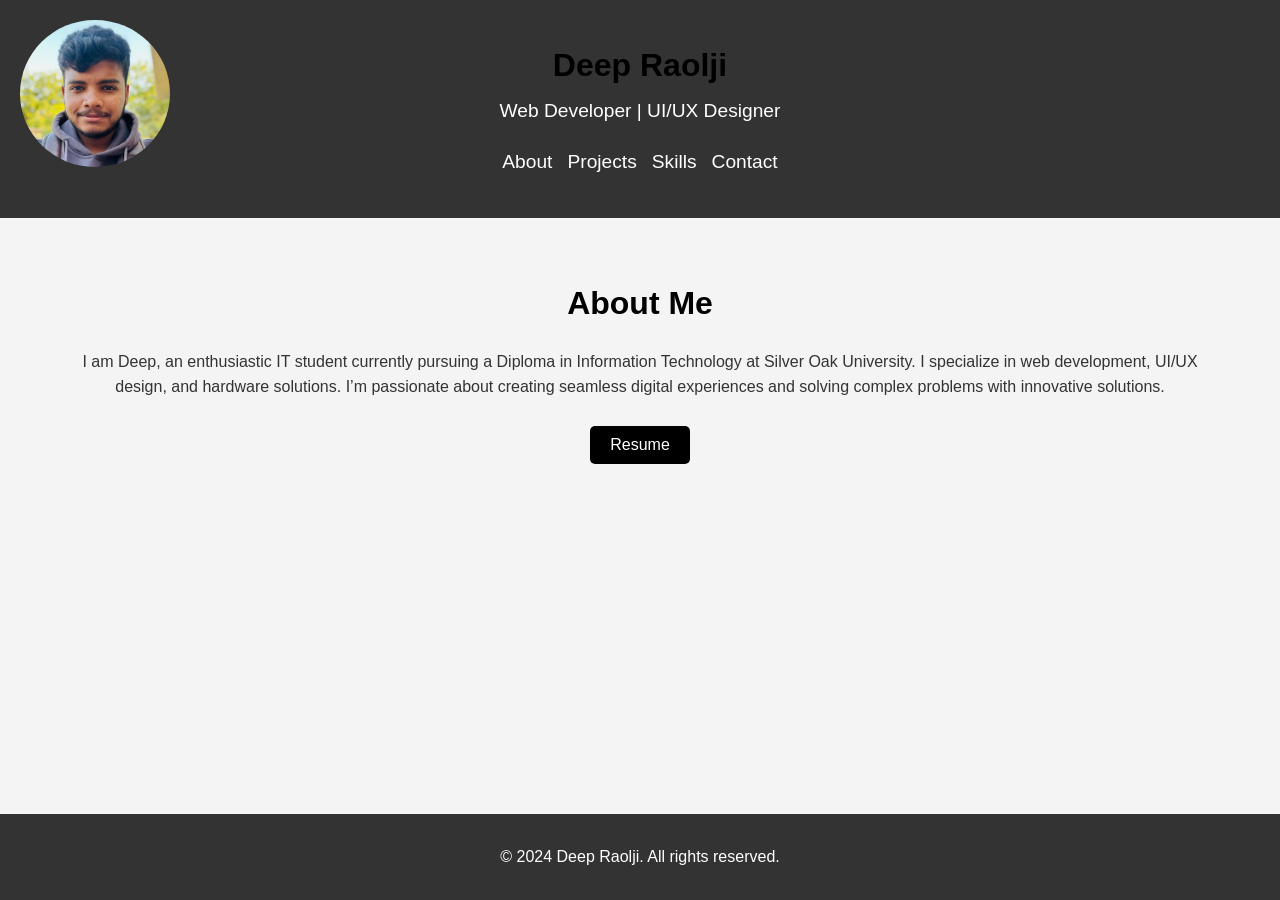
==== index.html @ 6f614ca9 "Add files via upload" ====
<!DOCTYPE html>
<html lang="en">
<head>
    <meta charset="UTF-8">
    <meta name="viewport" content="width=device-width, initial-scale=1.0">
    <meta http-equiv="X-UA-Compatible" content="ie=edge">
    <title>Deep Raolji - IT Student Portfolio</title>
    <link rel="stylesheet" href="style.css">
</head>
<body>

    <!-- Header Section -->
    <header>
        <div class="container">
            <h1>Deep Raolji</h1>
            <p>Web Developer | UI/UX Designer </p>
            <nav>
                <div id="profile-container">
                    <img id="profileImage" src="/image/Deep Raolji 01.jpg" alt="Profile Image" />
                 </div>
                 
                <ul>
                    <li><a href="/index.html">About</a></li>
                    <li><a href="/Projects.html">Projects</a></li>
                    <li><a href="/Skills.html">Skills</a></li>
                    <li><a href="/Contact Me.html">Contact</a></li>
                </ul>
            </nav>
        </div>
    </header>
    
    <!-- About Section -->
<section id="about" class="section">
    <div class="container">
        <h2>About Me</h2>
        <p>I am Deep, an enthusiastic IT student currently pursuing a Diploma in Information Technology at Silver Oak University. I specialize in web development, UI/UX design, and hardware solutions. I’m passionate about creating seamless digital experiences and solving complex problems with innovative solutions.</p>          
        <br>
        <p align ="center">
            <input type="button" value="Resume" class="resume-button" />
        </p>
    </div>
</section>

    <!-- Footer Section -->
    <footer>
        <div class="container">
            <p>&copy; 2024 Deep Raolji. All rights reserved.</p>
        </div>
    </footer>

</body>
</html>
---- style.css ----
/* Global Styles */
* {
    margin: 0;
    padding: 0;
    box-sizing: border-box;
}

body {
    font-family: Arial, sans-serif;
    background-color: #f4f4f4;
    color: #333;
    line-height: 1.6;
}

.container {
    width: 80%;
    margin: 0 auto;
}

h1, h2, h3 {
    color: #000000;
}
.resume-button {
    background-color: black;
    color: white;
    border: none;
    padding: 10px 20px;
    font-size: 16px;
    border-radius: 5px;
    cursor: pointer;
    transition: background-color 0.3s ease;
}

.resume-button:hover {
    background-color: #333;
}

.resume-button:focus {
    outline: none;
}


/* Header */
header {
    background: #333;
    color: #fff;
    padding: 20px 0;
}

header h1 {
    text-align: center;
    font-size: 2.5rem;
}

header p {
    text-align: center;
    font-size: 1.2rem;
    margin-top: 5px;
}

nav ul {
    display: flex;
    justify-content: center;
    margin-top: 20px;
    list-style-type: none;
}

nav ul li {
    margin: 0 15px;
}

nav ul li a {
    color: #fff;
    text-decoration: none;
    font-size: 1.2rem;
}

/* Section Styles */
.section {
    padding: 40px 0;
    margin-bottom: 20px;
    background: #fff;
}

h2 {
    font-size: 2rem;
    margin-bottom: 20px;
}

.project {
    margin-bottom: 30px;
}

.project h3 {
    font-size: 1.5rem;
    margin-bottom: 10px;
}

.project a {
    color: #3498db;
    text-decoration: none;
}

.project a:hover {
    text-decoration: underline;
}
.LIVEDEMO-button {
    background-color: black;
    color: white;
    border: none;
    padding: 10px 20px;
    font-size: 16px;
    border-radius: 5px;
    cursor: pointer;
    transition: background-color 0.3s ease;
}

.LIVEDEMO-button:hover {
    background-color: #333;
}

.LIVEDEMO-button:focus {
    outline: none;
}

/* Skills List */
ul {
    list-style-type: none;
    display: flex;
    flex-wrap: wrap;
    gap: 20px;
}

ul li {
    font-size: 1.1rem;
    display: flex;
    align-items: center;
}

ul li img {
    width: 50px;
    height: 50px;
    margin-right: 10px;
}

/* Contact Section */
a {
    color: #3498db;
    text-decoration: none;
}

a:hover {
    text-decoration: underline;
}

/* Footer */
/* Reset some default styles */
* {
    margin: 0;
    padding: 0;
    box-sizing: border-box;
}

html, body {
    height: 100%;
    display: flex;
    flex-direction: column;
}

/* Main container for content */
.container {
    width: 100%;
    padding: 20px;
}

/* Header styling */
header {
    background-color: #333;
    color: white;
    padding: 20px;
    text-align: center;
}

/* About Section Styling */
#about {
    flex-grow: 1; /* This ensures the content expands to fill remaining space */
    background-color: #f4f4f4;
    padding: 40px;
    text-align: center;
}

#about h2 {
    margin-bottom: 20px;
}

/* Footer styling */
footer {
    background-color: #333;
    color: white;
    padding: 10px;
    text-align: center;
    margin-top: auto; /* This ensures the footer stays at the bottom */
}


/* Profile */
#profile-container {
    position: absolute; /* Keeps it absolute on the left */
    top: 20px; /* Adjust this value to position vertically */
    left: 20px; /* Adjust this value to position horizontally */
    width: 150px; /* Set the width of the profile container */
    height: 150px; /* Set the height of the profile container */
 }
 
 #profileImage {
    width: 100%; /* Make the image fill the container */
    height: auto; /* Maintain aspect ratio */
    border-radius: 50%; /* Optional: for a circular image */
 }
 
 /* Reset some default styles */
* {
    margin: 0;
    padding: 0;
    box-sizing: border-box;
}

html, body {
    height: 100%;
    display: flex;
    flex-direction: column;
}

/* Main container for content */
.container {
    width: 100%;
    padding: 20px;
}

/* Header styling */
header {
    background-color: #333;
    color: white;
    padding: 20px;
    text-align: center;
}

header nav {
    display: flex;
    justify-content: center;
    gap: 15px;
}

/* About Section Styling */
#about {
    flex-grow: 1; /* This ensures the content expands to fill remaining space */
    background-color: #f4f4f4;
    padding: 40px;
    text-align: center;
}

#about h2 {
    margin-bottom: 20px;
}

/* Footer styling */
footer {
    background-color: #333;
    color: white;
    padding: 10px;
    text-align: center;
    margin-top: auto; /* This ensures the footer stays at the bottom */
}

/* Mobile Styles */
@media (max-width: 768px) {
    /* Adjust header */
    header h1 {
        font-size: 1.5rem;
    }

    header p {
        font-size: 1rem;
    }

    /* Stack navigation items vertically */
    header nav ul {
        display: flex;
        flex-direction: column;
        align-items: center;
        padding: 0;
    }

    header nav ul li {
        margin: 10px 0;
    }

    header nav ul li a {
        font-size: 1.2rem;
    }

    /* Adjust about section padding */
    #about {
        padding: 20px;
    }

    /* Resume button in the center */
    .resume-button {
        padding: 10px 20px;
        font-size: 1.2rem;
    }
}

/* Tablet to PC Styles */
@media (min-width: 769px) {
    /* Adjust header */
    header h1 {
        font-size: 2rem;
    }

    header p {
        font-size: 1.2rem;
    }

    /* Align navigation items horizontally */
    header nav ul {
        display: flex;
        justify-content: center;
        gap: 15px;
    }

    header nav ul li {
        margin: 0;
    }

    header nav ul li a {
        font-size: 1.2rem;
    }

    /* Adjust about section padding */
    #about {
        padding: 40px;
    }
}
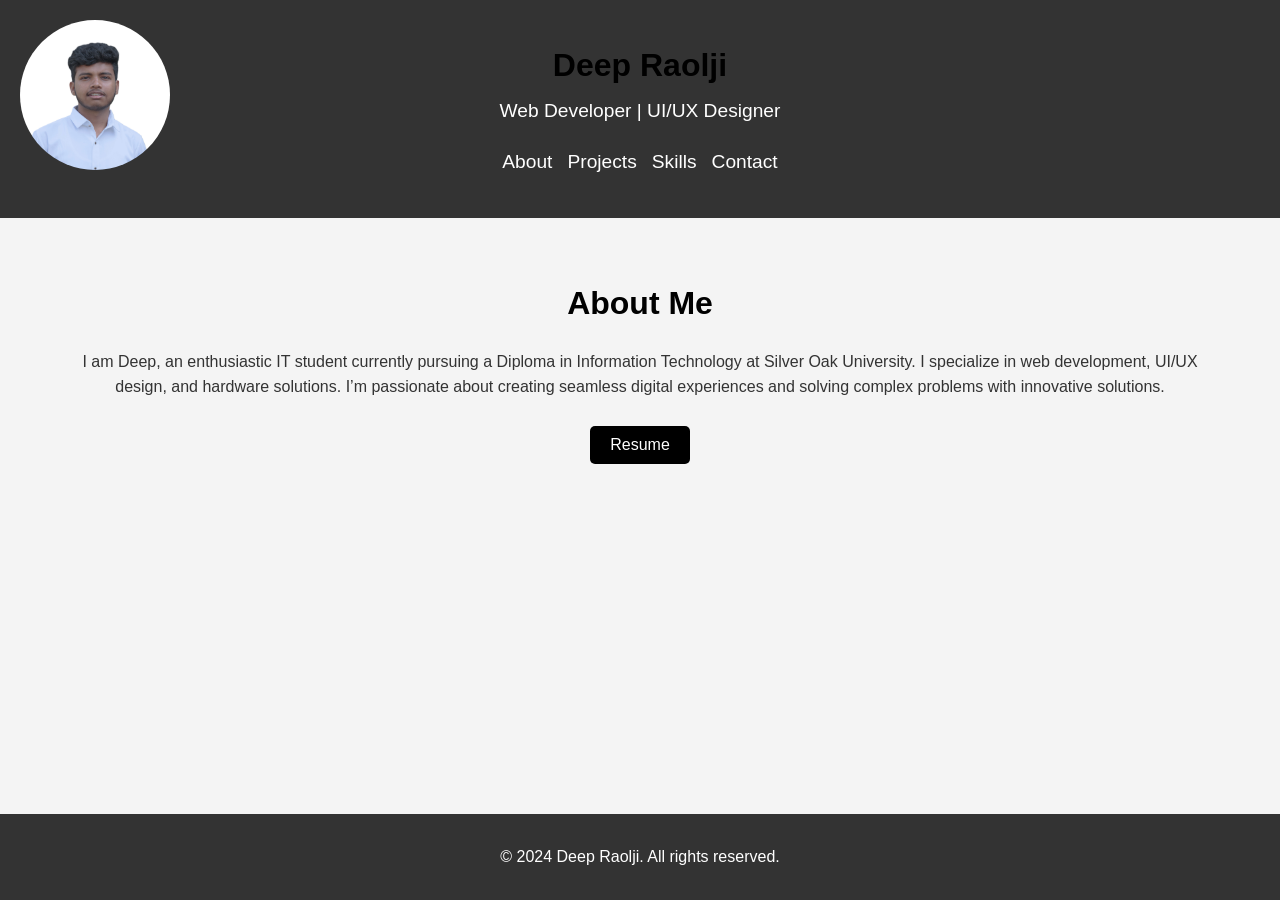
==== commit 9ca8e6ea: "Update index.html" ====
--- a/index.html
+++ b/index.html
@@ -35,9 +35,9 @@
         <h2>About Me</h2>
         <p>I am Deep, an enthusiastic IT student currently pursuing a Diploma in Information Technology at Silver Oak University. I specialize in web development, UI/UX design, and hardware solutions. I’m passionate about creating seamless digital experiences and solving complex problems with innovative solutions.</p>          
         <br>
-        <p align ="center">
-            <input type="button" value="Resume" class="resume-button" />
-        </p>
+        <p align="center">
+    <input type="button" value="Resume" class="resume-button" onclick="window.open('https://drive.google.com/file/d/1Q4GZhyqUJ1mcYZG260LVKUEMfWNPfDdS/view?usp=sharing', '_blank');" />
+</p>
     </div>
 </section>
 
